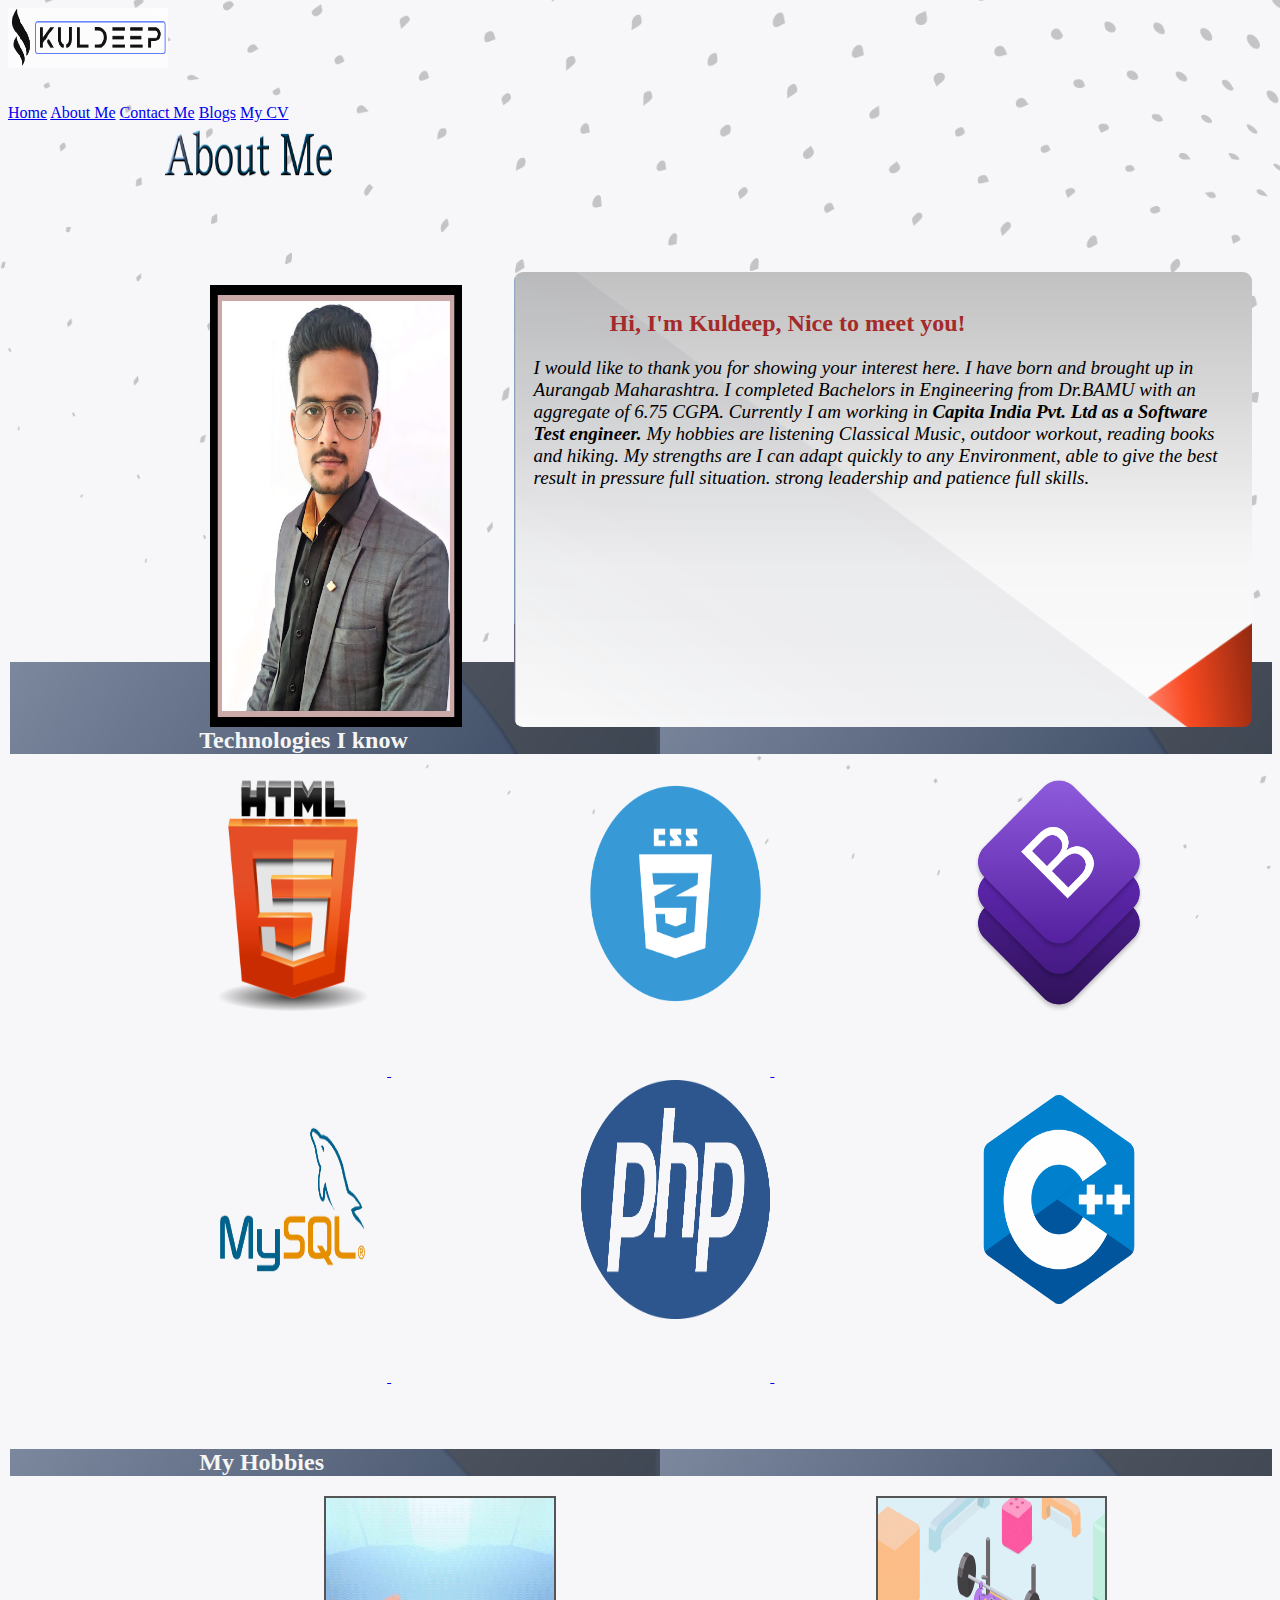
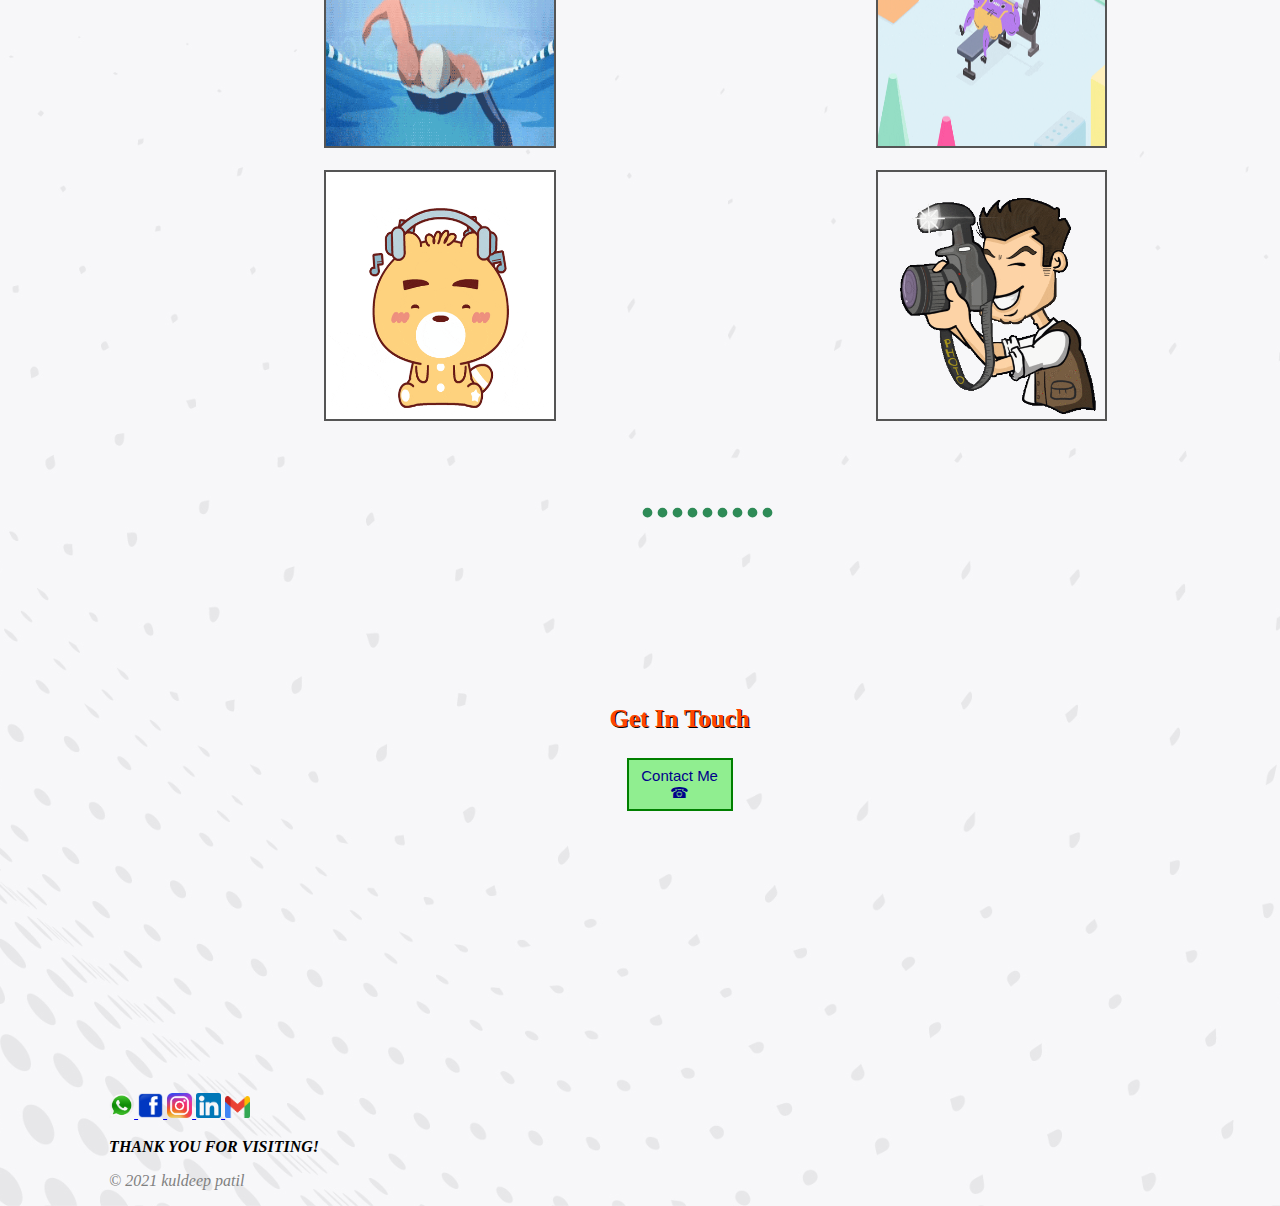
==== about.html @ 4b19fc20 "Add files via upload" ====
﻿
<html>
<head>
    <style>
        .bton{
            margin-bottom:20px;
            height:15%;
            width:40%;
            background-color:lightgreen;
            color:darkblue;
            font-size:15px;
            border:2px solid green
        }
        .bton:hover{
            background-color:black;
            color:white
        }

        .gettouch {
            margin-top: 15%;
            margin-bottom: 3%;
            margin-left: 37%;
            margin-right: 40%;
            height: 40%;
            
        }
        .box2 {
            margin-left: 25%;
            border: 2px solid #555;
        }

            .box2:hover {
                -moz-box-shadow: 0 0 10px red;
                -webkit-box-shadow: 0 0 10px #ccc;
                box-shadow: 0 0 20px red;
                background-color: aliceblue;
                transform: scale(1.1);
            }
        .box {
            height: 27%;
            width: 15%;
            margin-bottom: 5%;
            margin-left: 15%;
            
        }

            .box:hover {
                -moz-box-shadow: 0 0 10px red;
                -webkit-box-shadow: 0 0 10px #ccc;
                box-shadow: 0 0 20px blue;
                background-color: aliceblue;
                transform: scale(1.1);
            }


        .jumbo {
            margin-left: 40%;
            float: right;
            margin-right: 20px;
            margin-top: 7%;
            background-image: url(images/bbgg2.png);
            background-position: center;
            background-size: cover;
            border-radius: 9px
        }

        .about {
            height: 7%;
            width: 14%;
            margin-left: 12%
        }
        .about:hover{
            
            box-shadow: 0 0 20px blue;
            background-color: aliceblue;
            transform: scale(1.1);
        }
        

        h2 {
            margin-left: 13%;
            border-color: blueviolet;
            color:whitesmoke;
            
            
           
        }

        .myimg {
            float: left;
            margin-left:-45%;
            margin-top:-10%;
            height:50%;
            width:35%;
        }
    </style>
    <body style="background-image:url(images/graybg.jpg);
             background-position:center;
             background-size:cover;
             height:contain"
         >
        <link rel="stylesheet" href="styles.css">
        <link rel="shortcut icon" type="image/jpg" href="images/k.png" />
        <title>
            About me
        </title>
        <div class="sidenav">
            <img src="images/Mylogo.png" height="60px" width="160px" style="margin:0%;padding:0px" /><br /><br /><br />
            <a href="index.html">Home</a>
            <a href="about.html">About Me</a>
            <a href="contact.html">Contact Me</a>
            <a href="blogs.html">Blogs</a>
	    <a href="cv.html">My CV</a>

        </div>
        <div background-position:center;
             background-size:cover">
            <img src="images/about.png" class="about" />

            <div class="jumbo">
                <br /><h2 style="color:brown">Hi, I'm Kuldeep, Nice to meet you!</h2>
                <div style="margin-left:20px">

                    <img src="images/p16.jpg" class="myimg" />
                    <p style="margin-right:20px;font-size:19px">
                        <i>
I would like to thank you for showing your interest here. I have born and brought up in Aurangab Maharashtra.
I completed Bachelors in Engineering from Dr.BAMU with an aggregate of 6.75 CGPA.
Currently I am working in <b>Capita India Pvt. Ltd as a Software Test engineer.</b>
My hobbies are listening Classical Music, outdoor workout, reading books and hiking.
My strengths are I can adapt quickly to any Environment, 
able to give the best result in pressure full situation. strong leadership and patience full skills.
                        </i>
                    </p>
                </div>
            </div>
        </div><br /><br />

        <h2 style="margin-top: 35%; background-image: url(images/bbgg3.png);margin-left:2px"><span style="margin-left:15%">Technologies I know</span></h2>
        <a href="https://htmldog.com/">
            <img src="images/html.png" class="box" />
        </a>
        <a href="https://www.w3schools.com/css/css_intro.asp">
            <img src="images/css.png" class="box" />
        </a>
        <a href="https://getbootstrap.com/">
            <img src="images/boot.png" class="box" />
        </a>
        <a href="https://www.mysql.com/">
            <img src="images/sql.png" class="box" />
        </a>
        <a href="https://www.php.net/manual/en/intro-whatis.php">
            <img src="images/php.png" class="box" />
        </a>
        <a href="https://www.w3schools.com/cpp/cpp_oop.asp">
            <img src="images/c++.png" class="box" />
        </a>
        <h2 style="margin-top: 5%; background-image: url(images/bbgg3.png);margin-left:2px"><span style="margin-left:15%">My Hobbies</span></h2>

        <img src="images/swim.gif" style="height: 28%; width: 18%" class="box2" />
        <img src="images/gym.gif" style="height: 28%; width: 18%" class="box2" /><br /><br />
        <img src="images/music.gif" style="height: 28%; width: 18%" class="box2" />
        <img src="images/photog.gif" style="height: 28%; width: 18%" class="box2" /><br />
        <h1 style="font-size:60px;margin-top:3%;margin-bottom:5%;color:seagreen;margin-left:50%">.........</h1>
        <center style="margin-left:9%">
            <div class="gettouch">

                <h3 style="color: orangered; font-size: 25px; text-shadow: 1px  1px black">Get In Touch</h3>
                <p style="color: navy; font-size: 20px"></p>
                <a href="HTMLPage3.html">
                    <button class="bton">Contact Me <span>☎</span></button>
                </a>
            </div>
        </center>


        <footer>
            <div style="margin-left:8%">
                <a href="https://web.whatsapp.com/">
                    <img src="images/whatsapp.png" style="width:25px;height:25px" />
                </a>

                <a href="https://www.facebook.com/kuldeep.patil.7165/">
                    <img src="images/facebook.png" style="width:25px;height:25px" />
                </a>

                <a href="https://instagram.com/kuldeep_patil0120?utm_medium=copy_link">
                    <img src="images/instagram.png" style="width:25px;height:25px" />
                </a>
                <a href="www.linkedin.com/in/kuldeep-patil-547157260">
                    <img src="images/linkedin.png" style="width:25px;height:25px" />
                </a>
                <a href="mailto:kuldeeppa0006@gmail.com?subject=subject&cc=cc@gmail.com">
                    <img src="images/gmail.png" style="width:25px;height:22px" />
                </a>
                <p><b><i>THANK YOU FOR VISITING!</i></b><br /></p>
                <p style="color:gray"><i>© 2021 kuldeep patil</i></p>
            </div>
                </footer>




    </body>
</html>
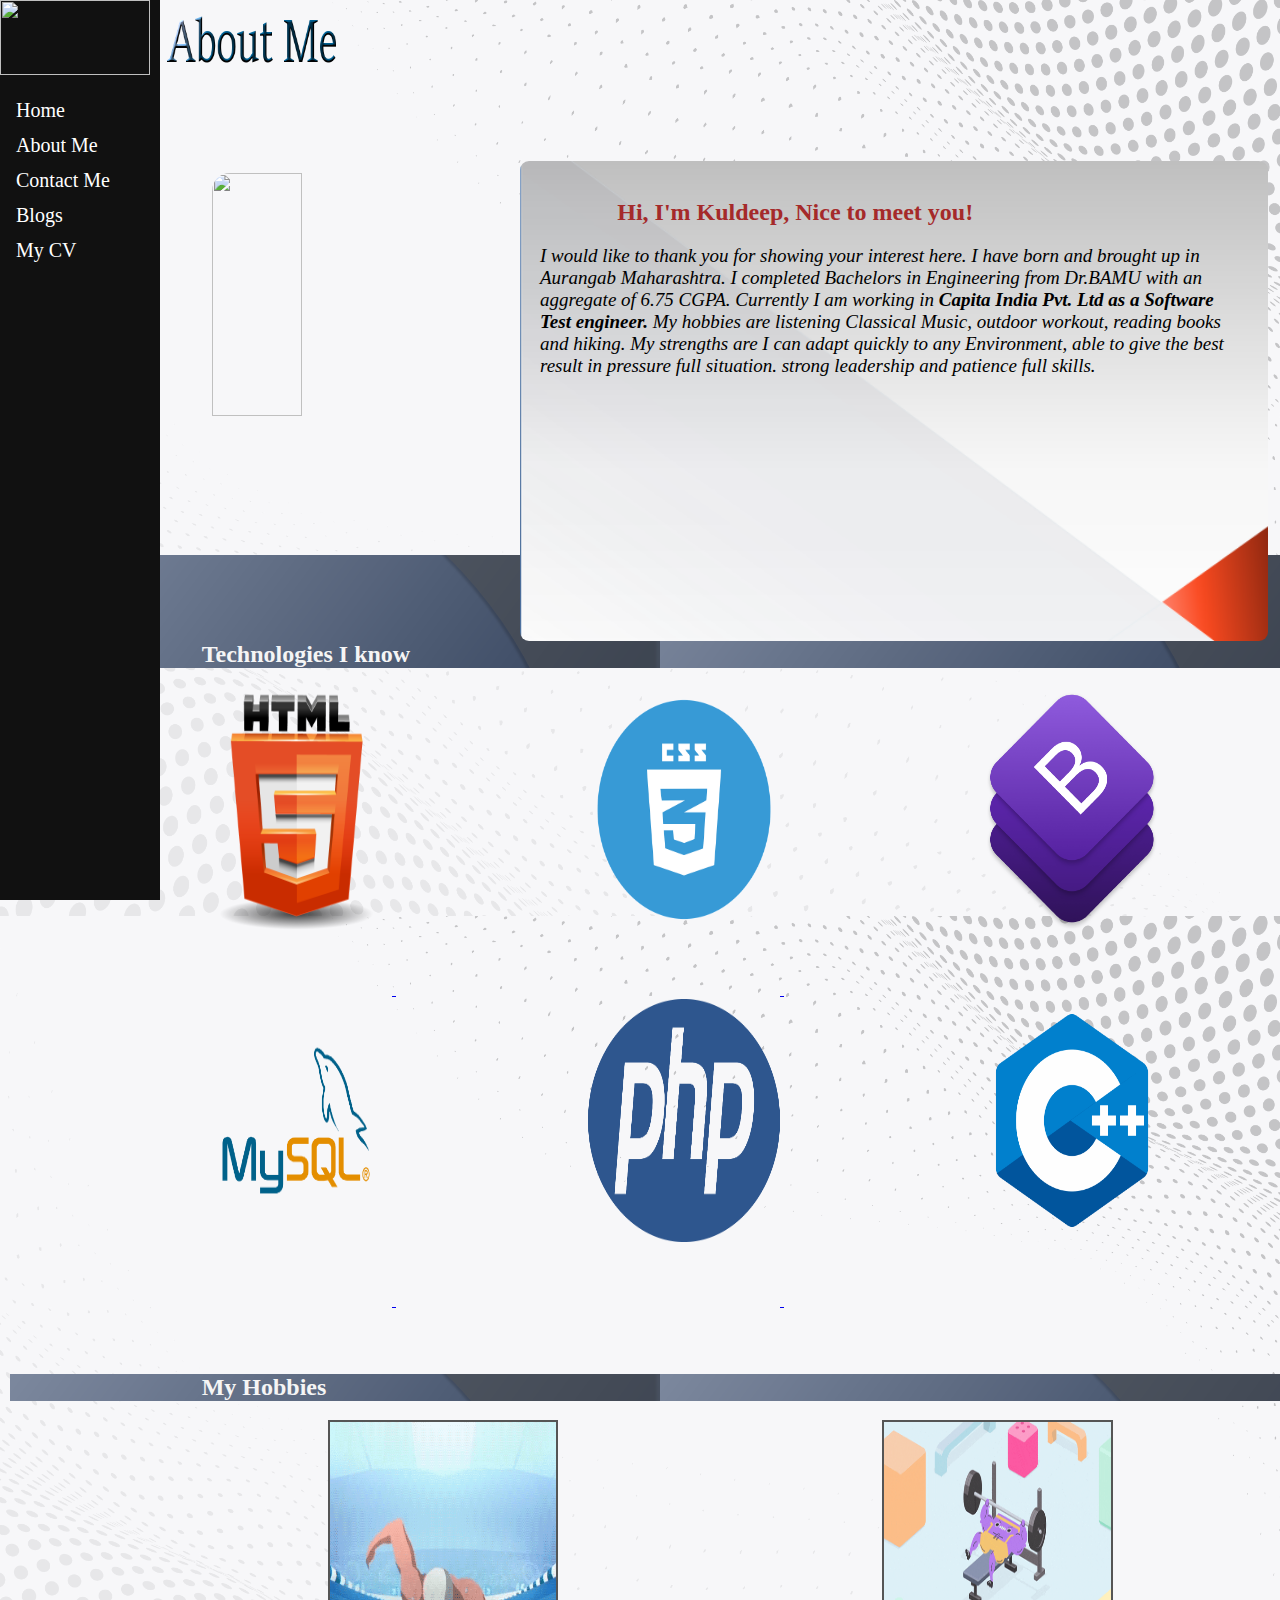
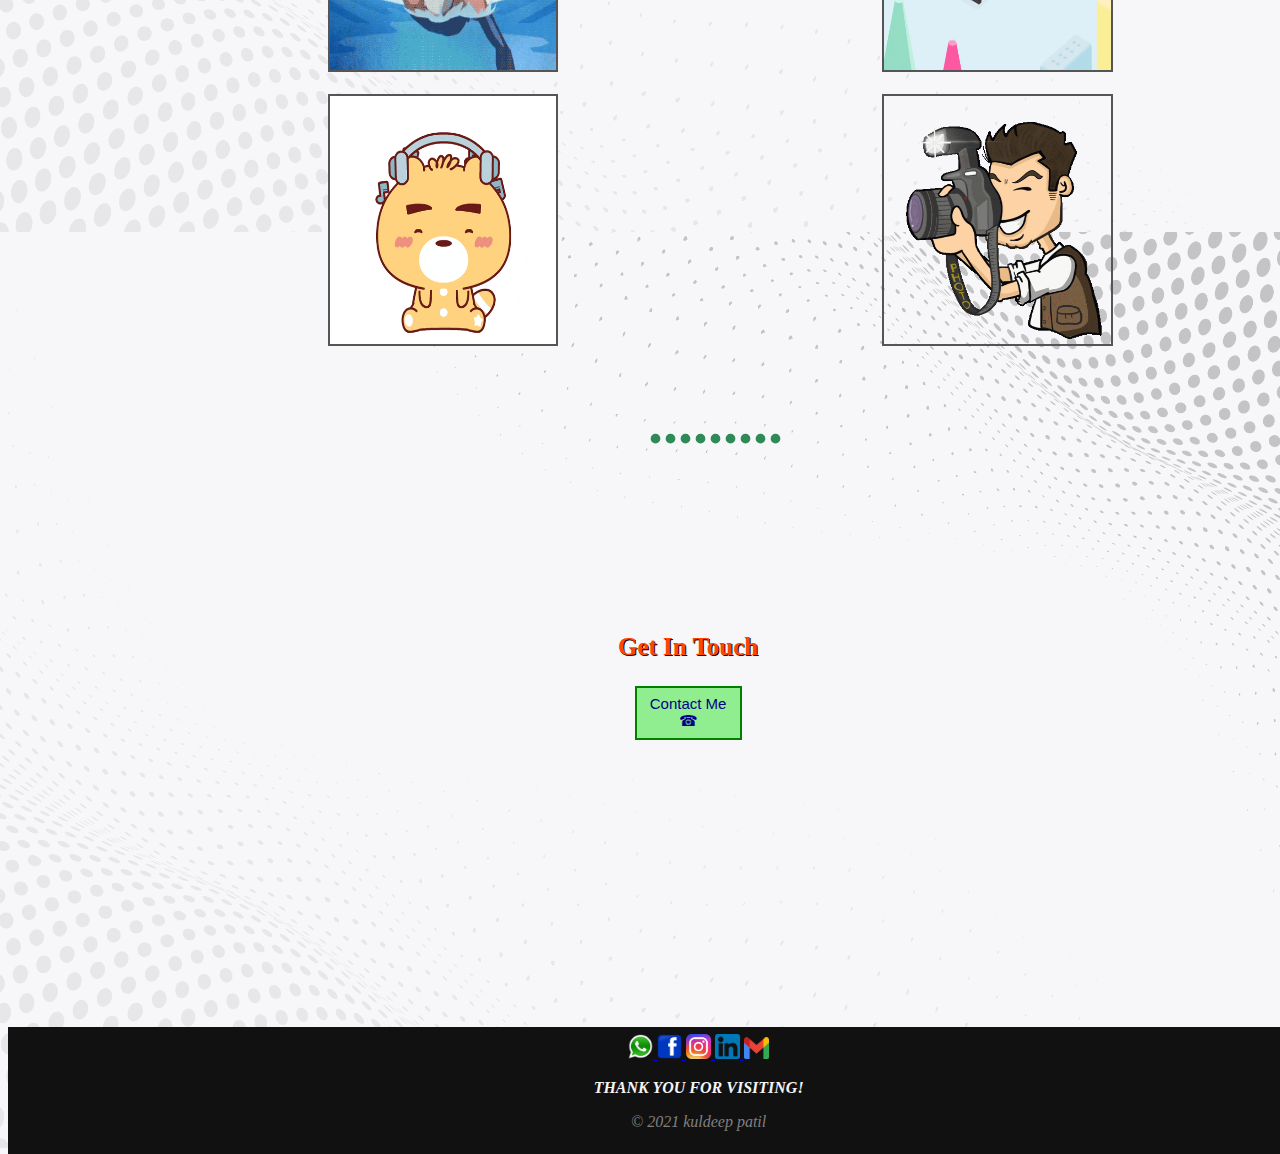
==== commit 35873158: "Add files via upload" ====
--- a/about.html
+++ b/about.html
@@ -12,7 +12,7 @@
             border:2px solid green
         }
         .bton:hover{
-            background-color:black;
+            background-color:#006400;
             color:white
         }
 
@@ -90,8 +90,9 @@
             float: left;
             margin-left:-45%;
             margin-top:-10%;
-            height:50%;
+            height:52%;
             width:35%;
+	    border-radius:18px;
         }
     </style>
     <body style="background-image:url(images/graybg.jpg);
@@ -105,7 +106,7 @@
             About me
         </title>
         <div class="sidenav">
-            <img src="images/Mylogo.png" height="60px" width="160px" style="margin:0%;padding:0px" /><br /><br /><br />
+            <img src="images/kp-logo2.png" height="75px" width="150px" style="margin-left:0%;padding:0px" /><br /><br />
             <a href="index.html">Home</a>
             <a href="about.html">About Me</a>
             <a href="contact.html">Contact Me</a>
@@ -121,7 +122,7 @@
                 <br /><h2 style="color:brown">Hi, I'm Kuldeep, Nice to meet you!</h2>
                 <div style="margin-left:20px">
 
-                    <img src="images/p16.jpg" class="myimg" />
+                    <img src="images/grayjack1.jpeg" class="myimg" />
                     <p style="margin-right:20px;font-size:19px">
                         <i>
 I would like to thank you for showing your interest here. I have born and brought up in Aurangab Maharashtra.
@@ -167,7 +168,7 @@
 
                 <h3 style="color: orangered; font-size: 25px; text-shadow: 1px  1px black">Get In Touch</h3>
                 <p style="color: navy; font-size: 20px"></p>
-                <a href="HTMLPage3.html">
+                <a href="contact.html">
                     <button class="bton">Contact Me <span>☎</span></button>
                 </a>
             </div>
--- a/styles.css
+++ b/styles.css
@@ -0,0 +1,279 @@
+body {
+    width: 100%;
+    height: 100%;
+    font-family: Yu Mincho Demibold;
+}
+
+
+ul {
+    list-style-type: none;
+    margin: 0;
+    padding: 0;
+    overflow: hidden;
+    background-color: #333;
+}
+
+ol {
+    list-style-type: square;
+    margin: 5px;
+    padding: 0;
+    overflow: hidden;
+    background-color: none;
+}
+
+
+li {
+    float: left;
+}
+
+    li a {
+        display: block;
+        color: white;
+        width:100%;
+        text-align: center;
+        padding: 14px 16px;
+        text-decoration: solid;
+        padding-block: 13px;
+        margin-right: 50px;
+ 
+    }
+
+        li a:hover {
+            background-color:cornsilk;
+            color:black;
+          
+        }
+    
+    .mypic{
+       position:fixed;
+        width: 10px;
+        height: 20px;
+        border-radius: 50%;
+    }
+.h1 {
+    float: right;
+    margin: 1%;
+    font-family: Narkisim;
+}
+
+    .p{
+        margin-left:15px;
+        margin-right:30px;
+    }
+
+.h2 {
+    margin-left: 15px;
+    color: crimson;
+    
+}
+
+
+    .button:hover {
+        background-color: #ff6666;
+        color: black;
+       
+    }
+
+footer {
+    align-content: baseline;
+    text-align: center;
+    padding: 7px;
+    background-color: #111;
+    color: whitesmoke;
+}
+
+.contact {
+    display: block;
+    color: white;
+    text-align: center;
+    padding: 14px 16px;
+    text-decoration: solid;
+    padding-block: 25px;
+}
+.gallary{
+    width:200px;
+    height:300px;
+}
+
+* {
+    box-sizing: border-box;
+}
+
+
+
+
+
+
+input[type=submit] {
+    width: 100px;
+    background-color: #04AA6D;
+    color: white;
+    padding: 12px 20px;
+    border: none;
+    border-radius: 4px;
+    cursor: pointer;
+}
+
+    input[type=submit]:hover {
+        background-color: #45a049;
+    }
+
+
+
+.add {
+    padding: 0px;
+    color: firebrick;
+}
+
+.par {
+    padding: 0px;
+}
+
+.social-margin{
+    margin-left: 7px;
+    margin-right:7px;
+}
+
+.btn {
+    background: #3498db;
+    
+    border-radius: 28px;
+   
+    color: #ffffff;
+    
+    padding: 10px 20px 10px 20px;
+    text-decoration: none;
+    margin-bottom:20px;
+    
+}
+
+.nxtbut{
+      
+    background-color:skyblue;
+    color:black;
+    border-radius:7px;
+    border-color:deepskyblue;
+    width:13%;
+}
+
+    .nxtbut:hover {
+        background-color: deepskyblue;
+        color: white;
+        border-color: black;
+    }
+
+.but {
+    background-color:lightgreen;
+    width: 250px;
+    height: 50px;
+    margin-bottom: 20px;
+    border-radius: 7px;
+    border: 1px solid black;
+    color: black;
+}
+    .but:hover {
+        background-color:lightgoldenrodyellow;
+        color:black;
+    }
+    .btn:hover {
+        background: #3cb0fd;
+        background-image: -webkit-linear-gradient(top, #3cb0fd, #3498db);
+        background-image: -moz-linear-gradient(top, #3cb0fd, #3498db);
+        background-image: -ms-linear-gradient(top, #3cb0fd, #3498db);
+        background-image: -o-linear-gradient(top, #3cb0fd, #3498db);
+        background-image: linear-gradient(to bottom, #3cb0fd, #3498db);
+        background-color:blue;
+        color:whitesmoke;
+        text-decoration: none;
+    }
+
+.btn2 {
+    
+    background-image: -webkit-linear-gradient(top, #a6d2f0, #297bc2);
+    background-image: -moz-linear-gradient(top, #a6d2f0, #297bc2);
+    background-image: -ms-linear-gradient(top, #a6d2f0, #297bc2);
+    background-image: -o-linear-gradient(top, #a6d2f0, #297bc2);
+    background-image: linear-gradient(to bottom, #a6d2f0, #297bc2);
+    -webkit-border-radius: 28;
+    -moz-border-radius: 28;
+    border-radius: 28px;
+    font-family: Georgia;
+    color: #ffffff;
+    font-size: 18px;
+    padding: 10px 20px 10px 20px;
+    text-decoration: none;
+}
+
+    .btn2:hover {
+        background: #433cfc;
+        text-decoration: none;
+    }
+
+
+
+
+
+
+
+
+}
+body {
+    font-family: "Lato", sans-serif;
+}
+
+.sidenav {
+    height: 100%;
+    width: 160px;
+    position: fixed;
+    z-index: 1;
+    top: 0;
+    left: 0;
+    background-color: #111;
+    overflow-x: hidden;
+}
+
+    .sidenav a {
+        padding: 6px 8px 6px 16px;
+        text-decoration: none;
+        font-size: 20px;
+        color: white;
+        display: block;
+    }
+
+        .sidenav a:hover {
+            color: lightgreen;
+        }
+
+.main {
+    margin-left: 160px; /* Same as the width of the sidenav */
+    font-size: 28px; /* Increased text to enable scrolling */
+    padding: 0px 10px;
+}
+
+@media screen and (max-height: 450px) {
+    .sidenav {
+        padding-top: 15px;
+    }
+
+        .sidenav a {
+            font-size: 18px;
+        }
+}
+
+
+.jumbo {
+    margin-left: 40%;
+    float: right;
+    margin-right: 20px;
+    margin-top: 7%;
+    background-image: url(images/bbgg2.png);
+    background-position: center;
+    background-size: cover;
+    border-radius: 9px
+}
+
+.trash:hover {
+    box-shadow: 0 0 20px blue;
+    background-color: aliceblue;
+    transform: scale(1.1);
+}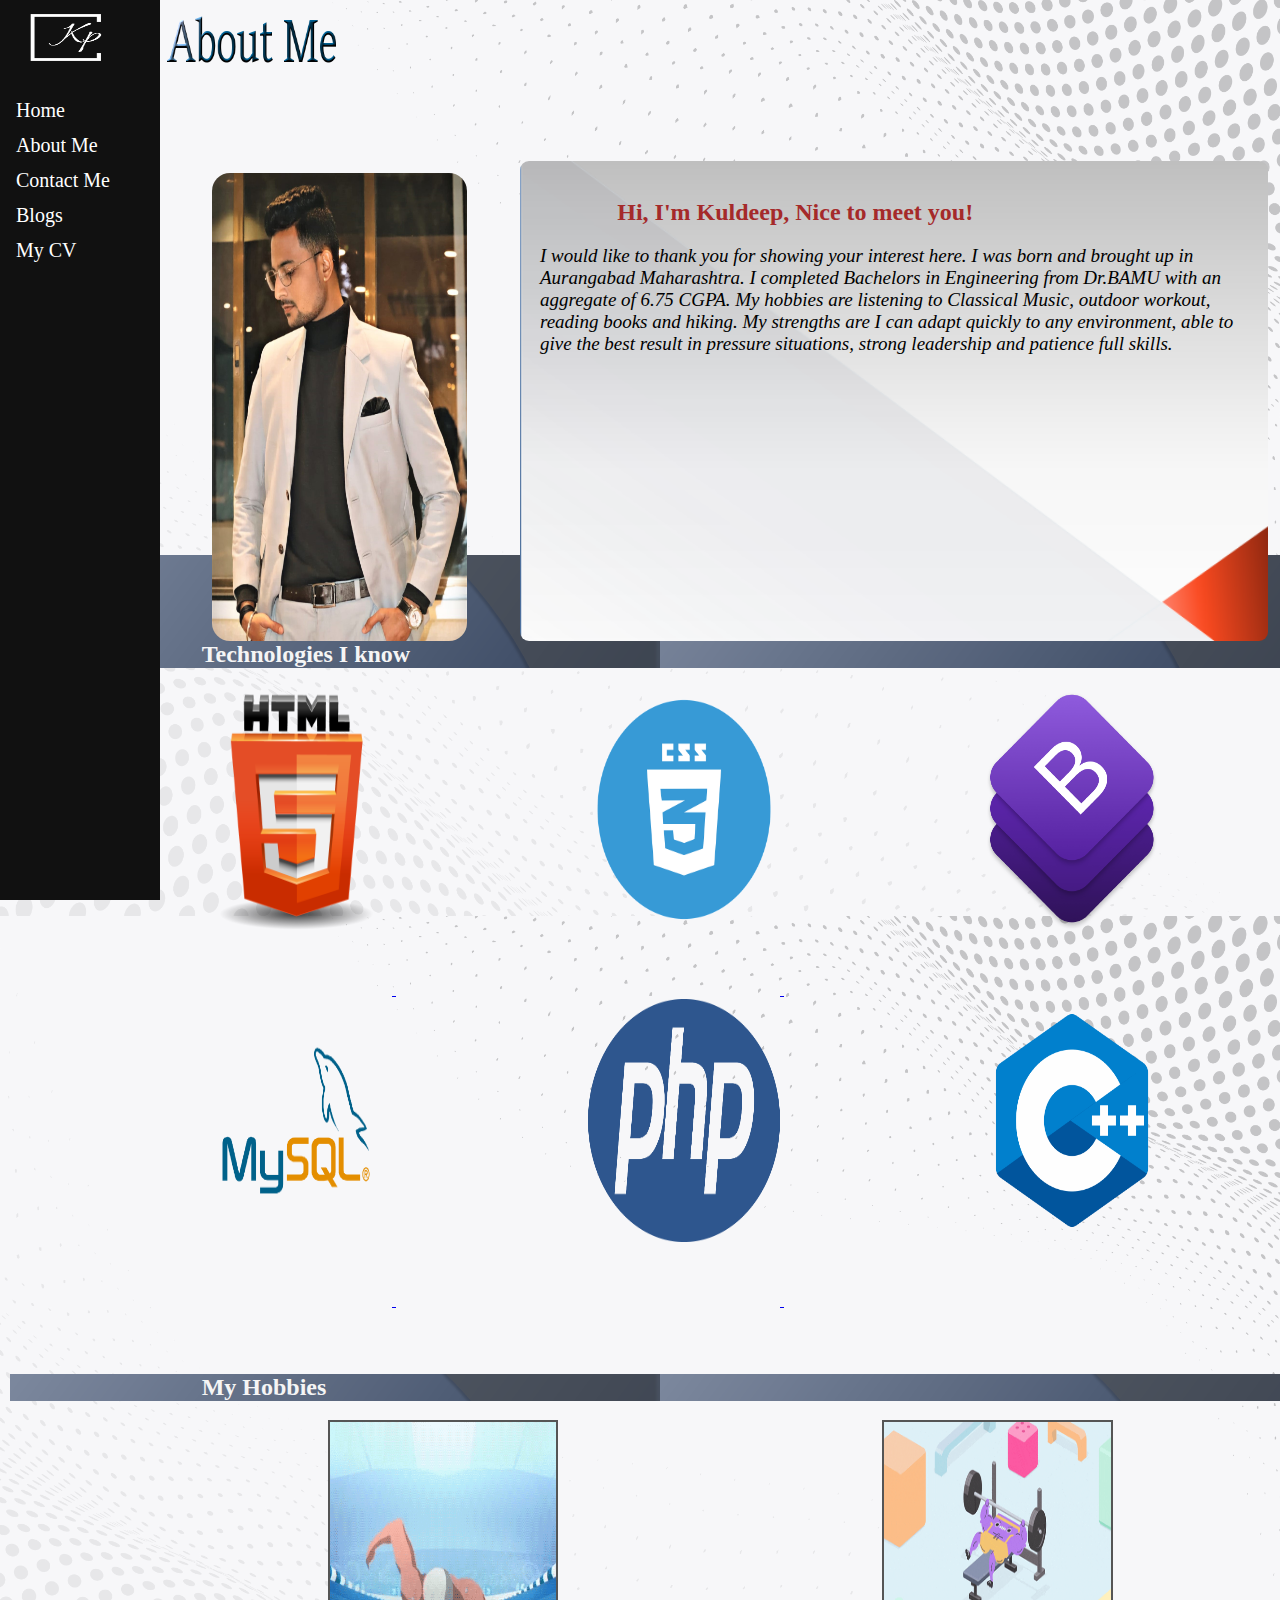
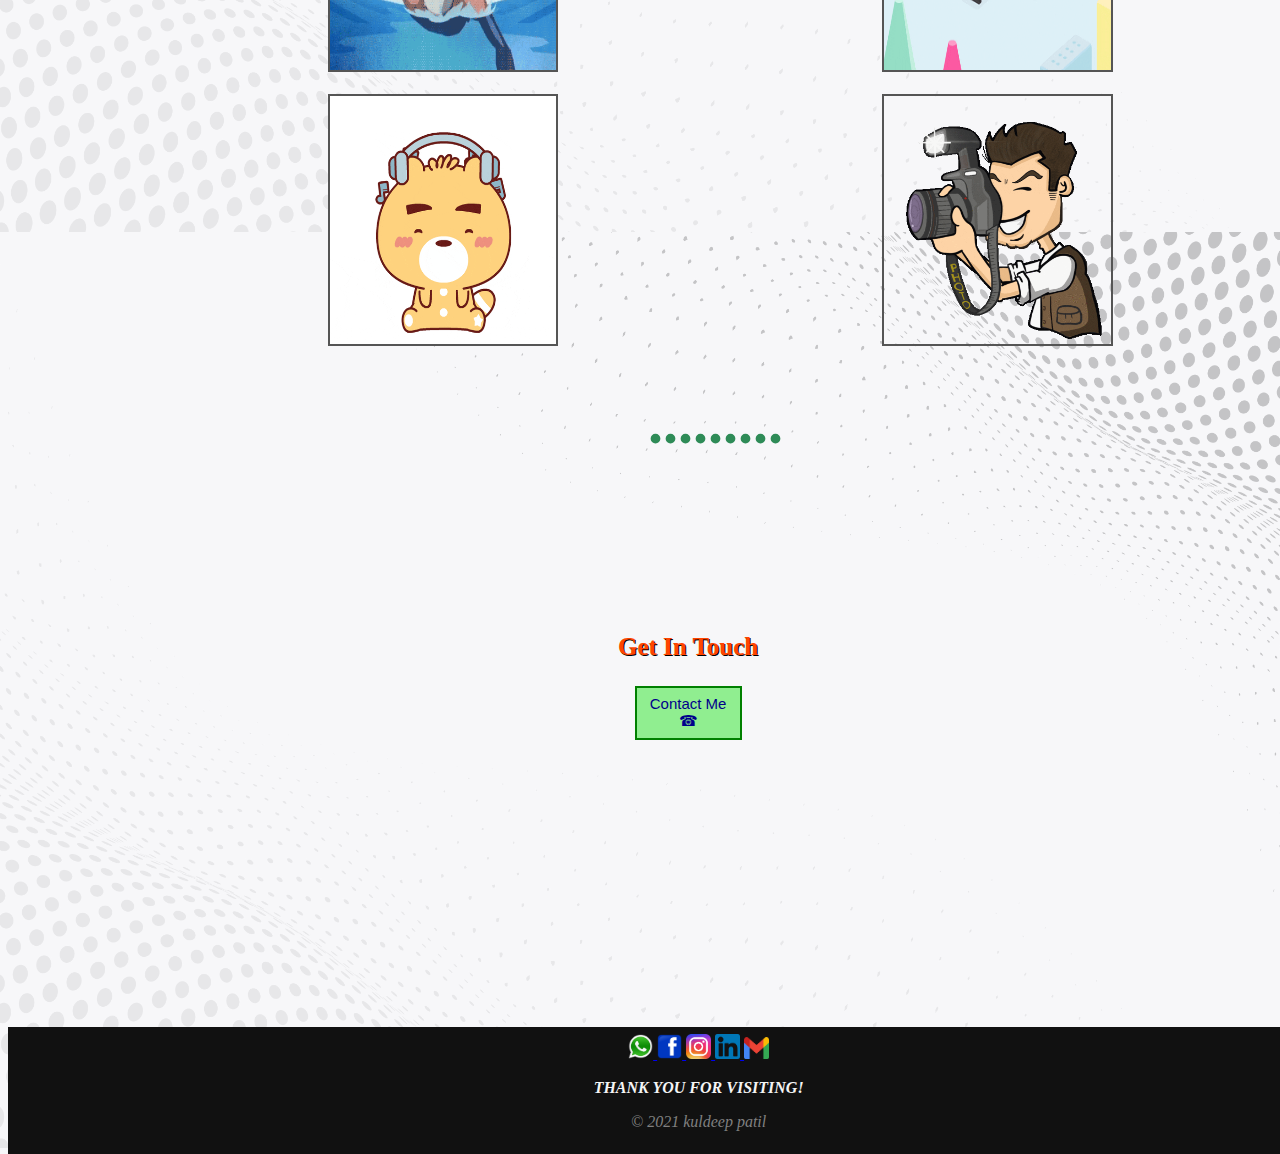
==== commit 5fc36f90: "Add files via upload" ====
--- a/about.html
+++ b/about.html
@@ -125,12 +125,7 @@
                     <img src="images/grayjack1.jpeg" class="myimg" />
                     <p style="margin-right:20px;font-size:19px">
                         <i>
-I would like to thank you for showing your interest here. I have born and brought up in Aurangab Maharashtra.
-I completed Bachelors in Engineering from Dr.BAMU with an aggregate of 6.75 CGPA.
-Currently I am working in <b>Capita India Pvt. Ltd as a Software Test engineer.</b>
-My hobbies are listening Classical Music, outdoor workout, reading books and hiking.
-My strengths are I can adapt quickly to any Environment, 
-able to give the best result in pressure full situation. strong leadership and patience full skills.
+I would like to thank you for showing your interest here. I was born and brought up in Aurangabad Maharashtra. I completed Bachelors in Engineering from Dr.BAMU with an aggregate of 6.75 CGPA. My hobbies are listening to Classical Music, outdoor workout, reading books and hiking. My strengths are I can adapt quickly to any environment, able to give the best result in pressure situations, strong leadership and patience full skills.
                         </i>
                     </p>
                 </div>
